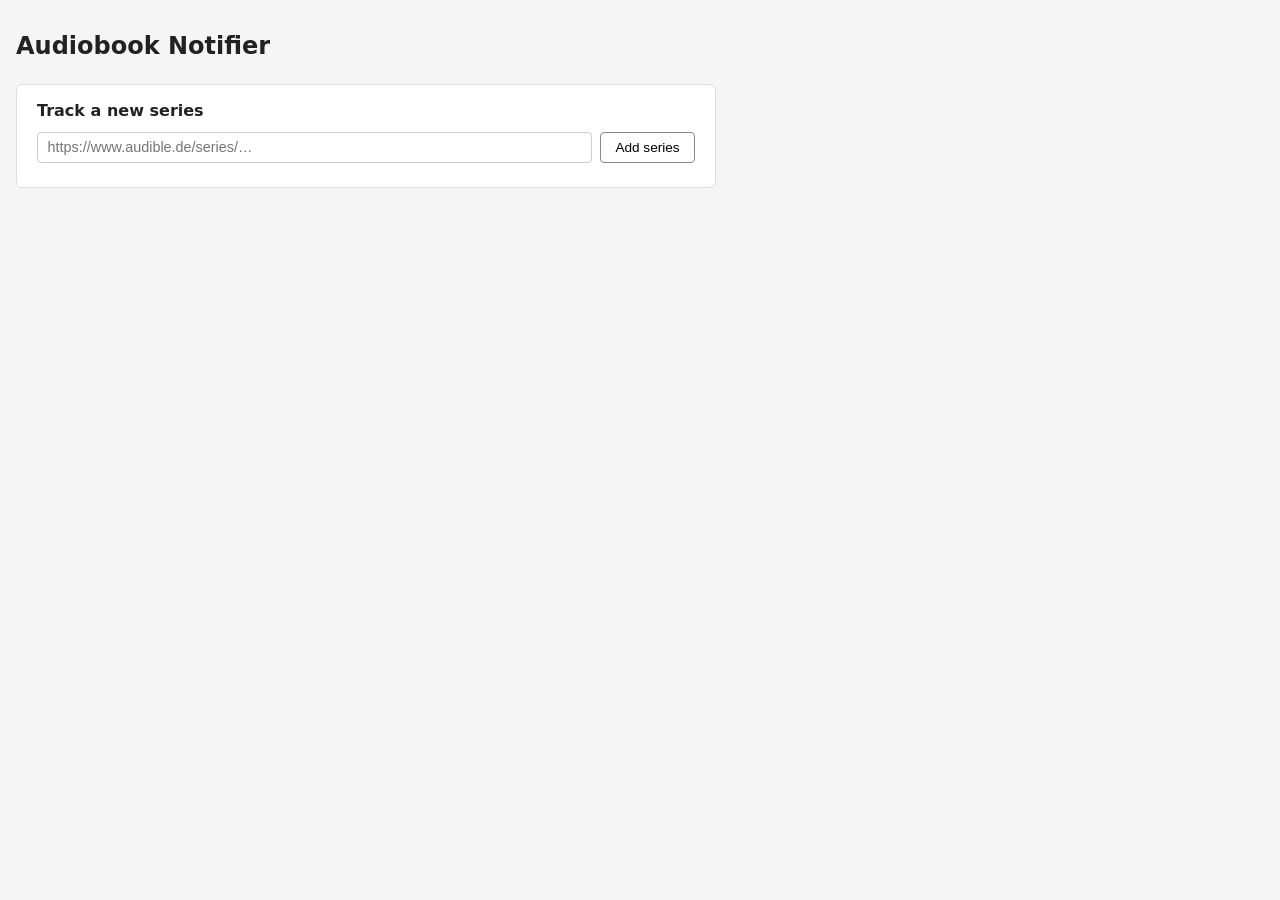
==== audiobook_notifier/static/index.html @ 4046e7dc "Convert scraper script into a full audiobook tracking web app Replaces the standalone audiobook_extr" ====
<!doctype html>
<html lang="en">
<head>
  <meta charset="UTF-8">
  <meta name="viewport" content="width=device-width, initial-scale=1.0">
  <title>Audiobook Notifier</title>
  <style>
    *, *::before, *::after { box-sizing: border-box; margin: 0; padding: 0; }

    body {
      font-family: system-ui, sans-serif;
      background: #f5f5f5;
      color: #222;
      padding: 2rem 1rem;
    }

    h1 { font-size: 1.5rem; margin-bottom: 1.5rem; }

    /* Add form */
    #add-section {
      background: #fff;
      border: 1px solid #ddd;
      border-radius: 6px;
      padding: 1rem 1.25rem;
      margin-bottom: 1.5rem;
      max-width: 700px;
    }
    #add-section h2 { font-size: 1rem; margin-bottom: 0.75rem; }
    #add-form { display: flex; gap: 0.5rem; }
    #url-input {
      flex: 1;
      padding: 0.4rem 0.6rem;
      border: 1px solid #ccc;
      border-radius: 4px;
      font-size: 0.9rem;
    }
    button {
      padding: 0.4rem 0.9rem;
      border: 1px solid #888;
      border-radius: 4px;
      background: #fff;
      cursor: pointer;
      font-size: 0.85rem;
      white-space: nowrap;
    }
    button:hover { background: #f0f0f0; }
    button.danger { border-color: #c00; color: #c00; }
    button.danger:hover { background: #fff0f0; }
    button:disabled { opacity: 0.5; cursor: default; }

    #add-error { color: #c00; font-size: 0.85rem; margin-top: 0.5rem; }

    /* Series list */
    #series-container { max-width: 700px; display: flex; flex-direction: column; gap: 1rem; }

    .series-card {
      background: #fff;
      border: 1px solid #ddd;
      border-radius: 6px;
      overflow: hidden;
    }

    .series-header {
      display: flex;
      align-items: center;
      gap: 0.5rem;
      padding: 0.75rem 1rem;
      cursor: pointer;
      user-select: none;
    }
    .series-header:hover { background: #fafafa; }

    .series-title { font-weight: 600; flex: 1; font-size: 0.95rem; }
    .series-title.pending { color: #888; font-style: italic; }

    .series-meta { font-size: 0.78rem; color: #666; white-space: nowrap; }

    /* Books table */
    .books-container { display: none; border-top: 1px solid #eee; overflow-x: auto; }
    .books-container.open { display: block; }

    table { width: 100%; border-collapse: collapse; font-size: 0.82rem; }
    th, td { text-align: left; padding: 0.45rem 0.75rem; border-bottom: 1px solid #eee; }
    th { background: #f9f9f9; font-weight: 600; color: #444; }
    tr:last-child td { border-bottom: none; }

    .empty-state { padding: 1rem; color: #888; font-size: 0.85rem; }

    #loading { color: #888; font-size: 0.9rem; }
  </style>
</head>
<body>
  <h1>Audiobook Notifier</h1>

  <section id="add-section">
    <h2>Track a new series</h2>
    <form id="add-form">
      <input
        type="url"
        id="url-input"
        placeholder="https://www.audible.de/series/…"
        required
      >
      <button type="submit">Add series</button>
    </form>
    <div id="add-error"></div>
  </section>

  <div id="loading">Loading…</div>
  <div id="series-container"></div>

  <script src="app.js"></script>
</body>
</html>
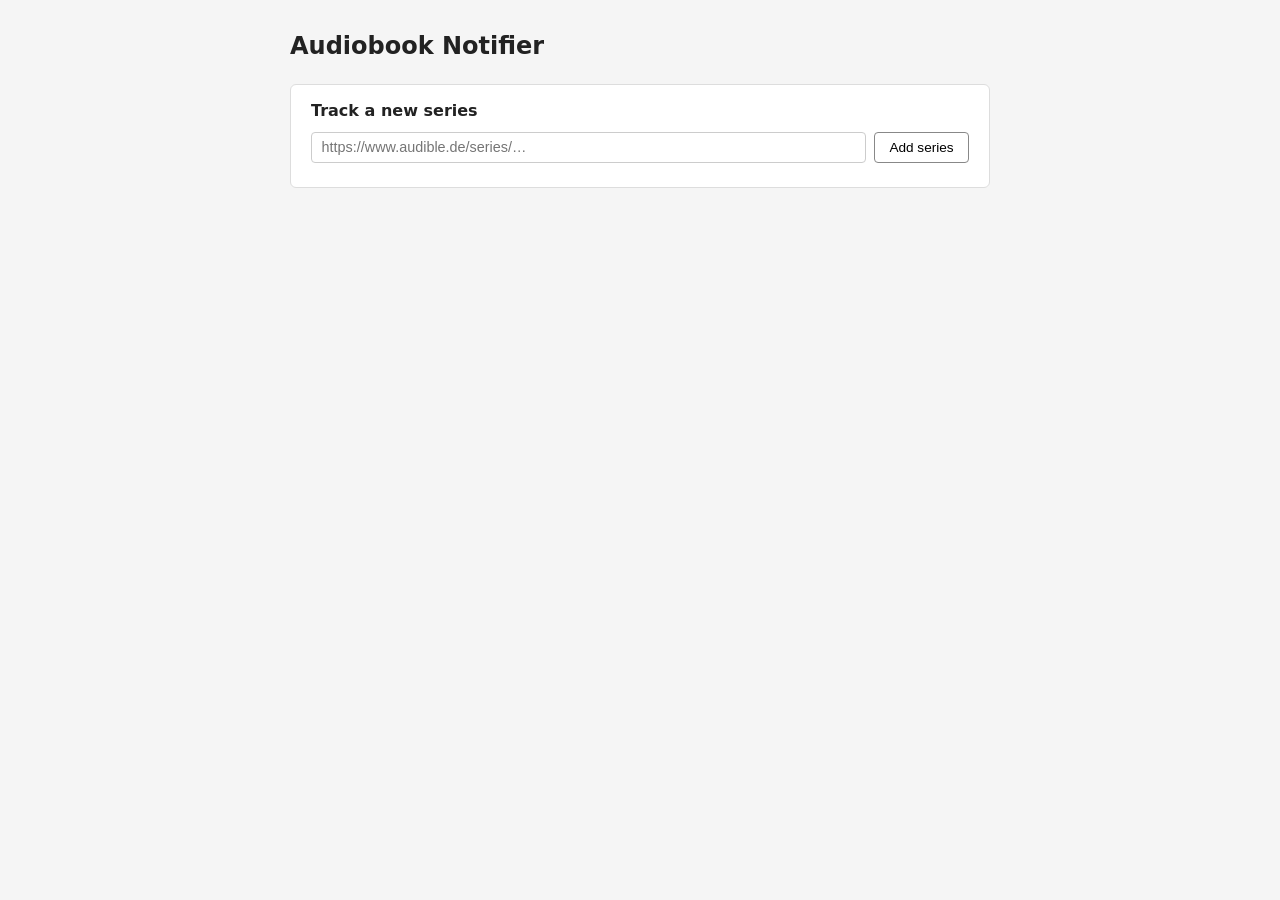
==== commit 1be38d16: "Center page content on wide screens Wrap all body-level elements in a <main> container styled with m" ====
--- a/audiobook_notifier/static/index.html
+++ b/audiobook_notifier/static/index.html
@@ -17,13 +17,14 @@
     h1 { font-size: 1.5rem; margin-bottom: 1.5rem; }
 
     /* Add form */
+    main { max-width: 700px; margin: 0 auto; }
+
     #add-section {
       background: #fff;
       border: 1px solid #ddd;
       border-radius: 6px;
       padding: 1rem 1.25rem;
       margin-bottom: 1.5rem;
-      max-width: 700px;
     }
     #add-section h2 { font-size: 1rem; margin-bottom: 0.75rem; }
     #add-form { display: flex; gap: 0.5rem; }
@@ -51,7 +52,7 @@
     #add-error { color: #c00; font-size: 0.85rem; margin-top: 0.5rem; }
 
     /* Series list */
-    #series-container { max-width: 700px; display: flex; flex-direction: column; gap: 1rem; }
+    #series-container { display: flex; flex-direction: column; gap: 1rem; }
 
     .series-card {
       background: #fff;
@@ -90,24 +91,26 @@
   </style>
 </head>
 <body>
-  <h1>Audiobook Notifier</h1>
+  <main>
+    <h1>Audiobook Notifier</h1>
 
-  <section id="add-section">
-    <h2>Track a new series</h2>
-    <form id="add-form">
-      <input
-        type="url"
-        id="url-input"
-        placeholder="https://www.audible.de/series/…"
-        required
-      >
-      <button type="submit">Add series</button>
-    </form>
-    <div id="add-error"></div>
-  </section>
+    <section id="add-section">
+      <h2>Track a new series</h2>
+      <form id="add-form">
+        <input
+          type="url"
+          id="url-input"
+          placeholder="https://www.audible.de/series/…"
+          required
+        >
+        <button type="submit">Add series</button>
+      </form>
+      <div id="add-error"></div>
+    </section>
 
-  <div id="loading">Loading…</div>
-  <div id="series-container"></div>
+    <div id="loading">Loading…</div>
+    <div id="series-container"></div>
+  </main>
 
   <script src="app.js"></script>
 </body>
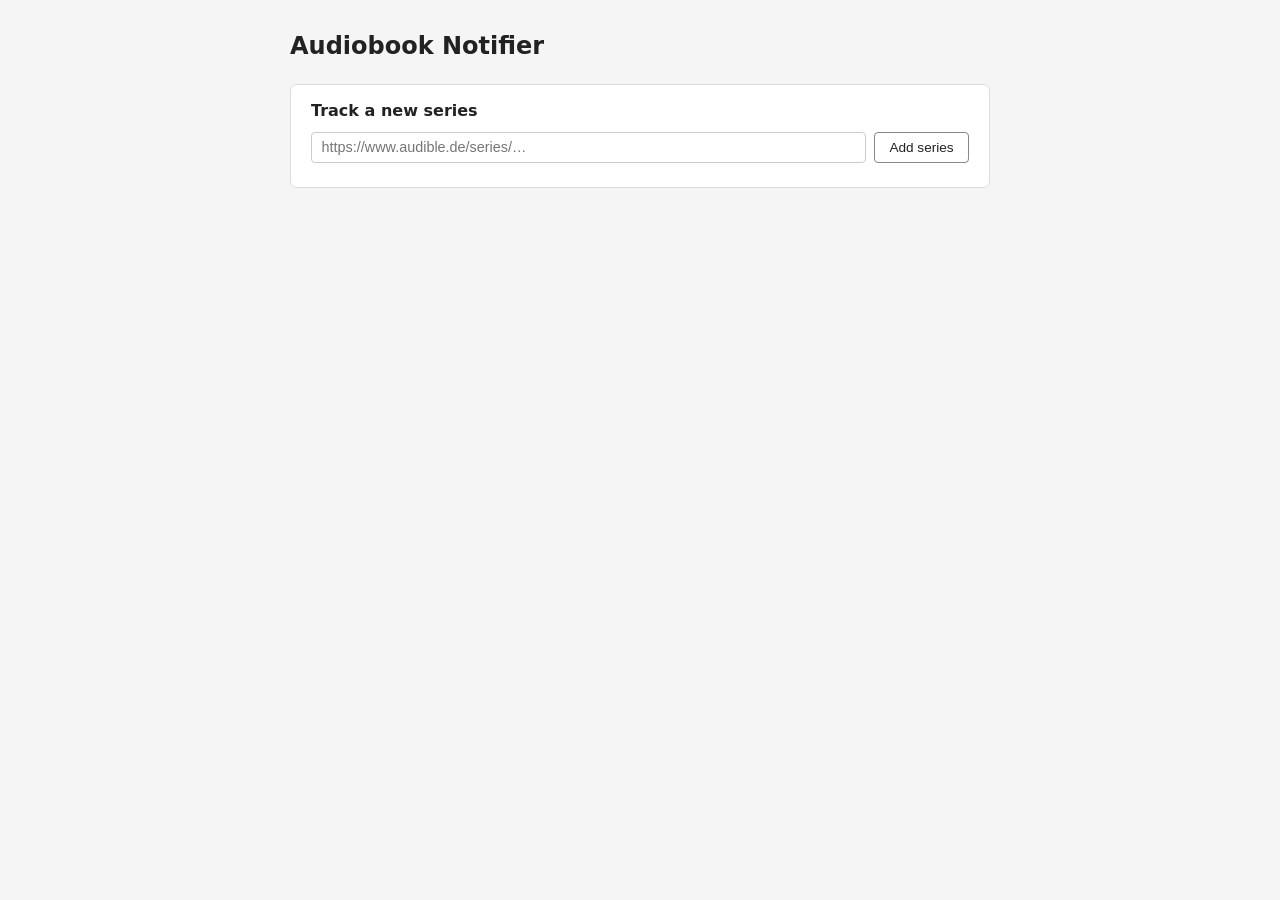
==== commit 2bac177d: "Add dark mode support via system preference Introduce CSS custom properties for all color values and" ====
--- a/audiobook_notifier/static/index.html
+++ b/audiobook_notifier/static/index.html
@@ -5,12 +5,50 @@
   <meta name="viewport" content="width=device-width, initial-scale=1.0">
   <title>Audiobook Notifier</title>
   <style>
+    :root {
+      --bg-page:         #f5f5f5;
+      --bg-card:         #ffffff;
+      --bg-hover:        #fafafa;
+      --bg-btn-hover:    #f0f0f0;
+      --bg-th:           #f9f9f9;
+      --bg-danger-hover: #fff0f0;
+      --color-text:      #222222;
+      --color-muted:     #888888;
+      --color-meta:      #666666;
+      --color-th:        #444444;
+      --color-danger:    #cc0000;
+      --border-card:     #dddddd;
+      --border-input:    #cccccc;
+      --border-btn:      #888888;
+      --border-divider:  #eeeeee;
+    }
+
+    @media (prefers-color-scheme: dark) {
+      :root {
+        --bg-page:         #1a1a1a;
+        --bg-card:         #2a2a2a;
+        --bg-hover:        #333333;
+        --bg-btn-hover:    #3a3a3a;
+        --bg-th:           #333333;
+        --bg-danger-hover: #3a1010;
+        --color-text:      #e0e0e0;
+        --color-muted:     #888888;
+        --color-meta:      #999999;
+        --color-th:        #aaaaaa;
+        --color-danger:    #ff6666;
+        --border-card:     #444444;
+        --border-input:    #555555;
+        --border-btn:      #666666;
+        --border-divider:  #3a3a3a;
+      }
+    }
+
     *, *::before, *::after { box-sizing: border-box; margin: 0; padding: 0; }
 
     body {
       font-family: system-ui, sans-serif;
-      background: #f5f5f5;
-      color: #222;
+      background: var(--bg-page);
+      color: var(--color-text);
       padding: 2rem 1rem;
     }
 
@@ -20,8 +58,8 @@
     main { max-width: 700px; margin: 0 auto; }
 
     #add-section {
-      background: #fff;
-      border: 1px solid #ddd;
+      background: var(--bg-card);
+      border: 1px solid var(--border-card);
       border-radius: 6px;
       padding: 1rem 1.25rem;
       margin-bottom: 1.5rem;
@@ -31,32 +69,35 @@
     #url-input {
       flex: 1;
       padding: 0.4rem 0.6rem;
-      border: 1px solid #ccc;
+      border: 1px solid var(--border-input);
       border-radius: 4px;
       font-size: 0.9rem;
+      background: var(--bg-card);
+      color: var(--color-text);
     }
     button {
       padding: 0.4rem 0.9rem;
-      border: 1px solid #888;
+      border: 1px solid var(--border-btn);
       border-radius: 4px;
-      background: #fff;
+      background: var(--bg-card);
+      color: var(--color-text);
       cursor: pointer;
       font-size: 0.85rem;
       white-space: nowrap;
     }
-    button:hover { background: #f0f0f0; }
-    button.danger { border-color: #c00; color: #c00; }
-    button.danger:hover { background: #fff0f0; }
+    button:hover { background: var(--bg-btn-hover); }
+    button.danger { border-color: var(--color-danger); color: var(--color-danger); }
+    button.danger:hover { background: var(--bg-danger-hover); }
     button:disabled { opacity: 0.5; cursor: default; }
 
-    #add-error { color: #c00; font-size: 0.85rem; margin-top: 0.5rem; }
+    #add-error { color: var(--color-danger); font-size: 0.85rem; margin-top: 0.5rem; }
 
     /* Series list */
     #series-container { display: flex; flex-direction: column; gap: 1rem; }
 
     .series-card {
-      background: #fff;
-      border: 1px solid #ddd;
+      background: var(--bg-card);
+      border: 1px solid var(--border-card);
       border-radius: 6px;
       overflow: hidden;
     }
@@ -69,25 +110,25 @@
       cursor: pointer;
       user-select: none;
     }
-    .series-header:hover { background: #fafafa; }
+    .series-header:hover { background: var(--bg-hover); }
 
     .series-title { font-weight: 600; flex: 1; font-size: 0.95rem; }
-    .series-title.pending { color: #888; font-style: italic; }
+    .series-title.pending { color: var(--color-muted); font-style: italic; }
 
-    .series-meta { font-size: 0.78rem; color: #666; white-space: nowrap; }
+    .series-meta { font-size: 0.78rem; color: var(--color-meta); white-space: nowrap; }
 
     /* Books table */
-    .books-container { display: none; border-top: 1px solid #eee; overflow-x: auto; }
+    .books-container { display: none; border-top: 1px solid var(--border-divider); overflow-x: auto; }
     .books-container.open { display: block; }
 
     table { width: 100%; border-collapse: collapse; font-size: 0.82rem; }
-    th, td { text-align: left; padding: 0.45rem 0.75rem; border-bottom: 1px solid #eee; }
-    th { background: #f9f9f9; font-weight: 600; color: #444; }
+    th, td { text-align: left; padding: 0.45rem 0.75rem; border-bottom: 1px solid var(--border-divider); }
+    th { background: var(--bg-th); font-weight: 600; color: var(--color-th); }
     tr:last-child td { border-bottom: none; }
 
-    .empty-state { padding: 1rem; color: #888; font-size: 0.85rem; }
+    .empty-state { padding: 1rem; color: var(--color-muted); font-size: 0.85rem; }
 
-    #loading { color: #888; font-size: 0.9rem; }
+    #loading { color: var(--color-muted); font-size: 0.9rem; }
   </style>
 </head>
 <body>
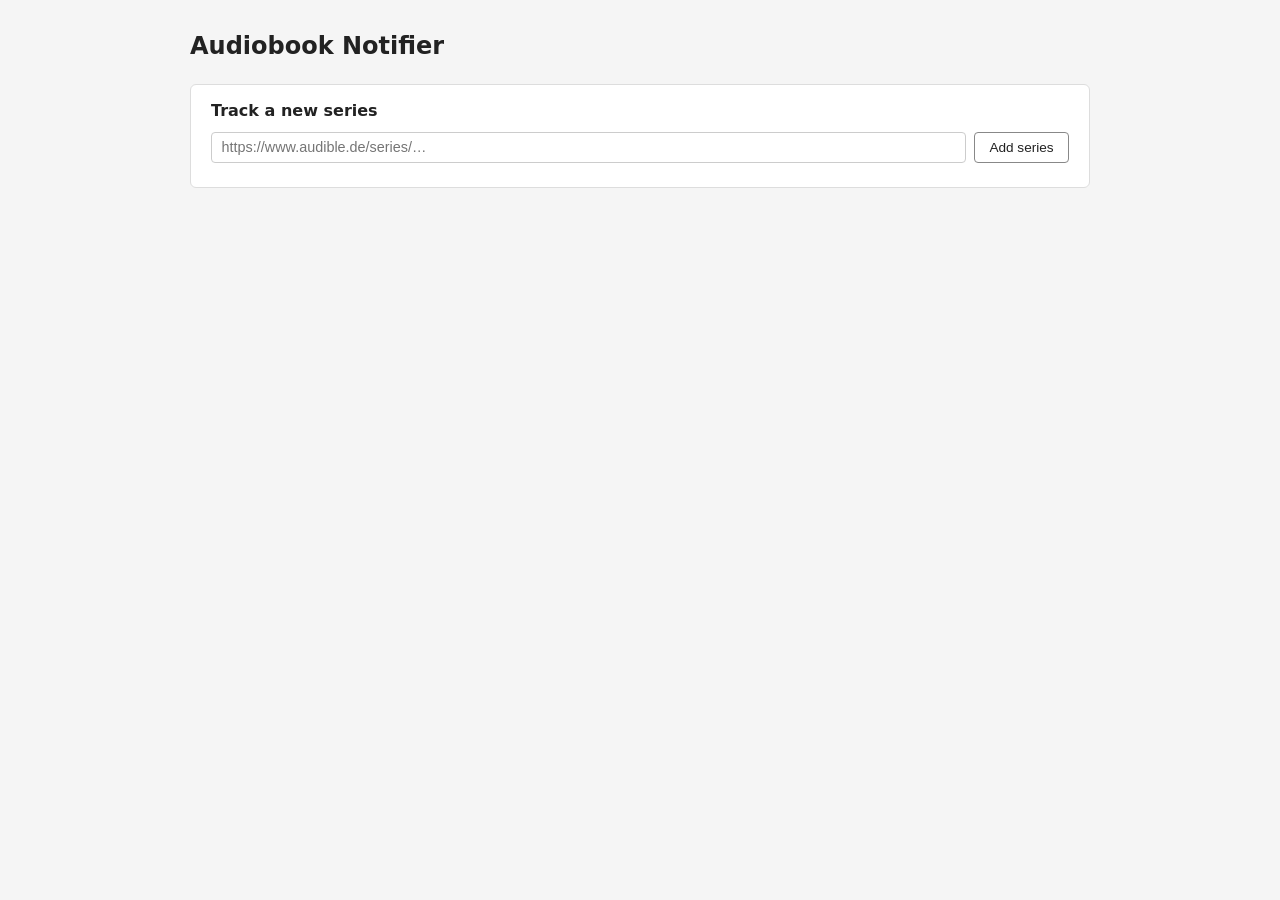
==== commit 506a2c4a: "Improve mobile responsiveness - Stack series title and metadata vertically so the scrape timestamp  " ====
--- a/audiobook_notifier/static/index.html
+++ b/audiobook_notifier/static/index.html
@@ -55,7 +55,7 @@
     h1 { font-size: 1.5rem; margin-bottom: 1.5rem; }
 
     /* Add form */
-    main { max-width: 700px; margin: 0 auto; }
+    main { max-width: 900px; margin: 0 auto; }
 
     #add-section {
       background: var(--bg-card);
@@ -92,6 +92,21 @@
 
     #add-error { color: var(--color-danger); font-size: 0.85rem; margin-top: 0.5rem; }
 
+    /* Upcoming releases */
+    #upcoming-section {
+      background: var(--bg-card);
+      border: 1px solid var(--border-card);
+      border-radius: 6px;
+      padding: 1rem 1.25rem;
+      margin-bottom: 1.5rem;
+    }
+    #upcoming-section h2 { font-size: 1rem; margin-bottom: 0.75rem; }
+    #upcoming-list { list-style: none; display: flex; flex-direction: column; gap: 0.75rem; }
+    #upcoming-list li { font-size: 0.88rem; display: flex; align-items: center; gap: 0.75rem; }
+    #upcoming-list .upcoming-text { display: flex; flex-direction: column; gap: 0.15rem; }
+    #upcoming-list .upcoming-date { color: var(--color-meta); }
+    #upcoming-list .upcoming-series { color: var(--color-muted); }
+
     /* Series list */
     #series-container { display: flex; flex-direction: column; gap: 1rem; }
 
@@ -112,10 +127,11 @@
     }
     .series-header:hover { background: var(--bg-hover); }
 
-    .series-title { font-weight: 600; flex: 1; font-size: 0.95rem; }
+    .series-title-wrap { flex: 1; min-width: 0; display: flex; flex-direction: column; gap: 0.15rem; }
+    .series-title { font-weight: 600; font-size: 0.95rem; }
     .series-title.pending { color: var(--color-muted); font-style: italic; }
 
-    .series-meta { font-size: 0.78rem; color: var(--color-meta); white-space: nowrap; }
+    .series-meta { font-size: 0.78rem; color: var(--color-meta); }
 
     /* Books table */
     .books-container { display: none; border-top: 1px solid var(--border-divider); overflow-x: auto; }
@@ -126,9 +142,27 @@
     th { background: var(--bg-th); font-weight: 600; color: var(--color-th); }
     tr:last-child td { border-bottom: none; }
 
+    .cover-stack { display: flex; align-items: center; flex-shrink: 0; }
+    .stack-thumb { position: relative; width: 36px; height: 36px; object-fit: cover; border-radius: 3px; border: 2px solid var(--bg-card); }
+    .stack-thumb + .stack-thumb { margin-left: -16px; }
+
+    .col-cover { width: 52px; padding-right: 4px; }
+    .cover-thumb { display: block; width: 40px; height: 40px; object-fit: cover; border-radius: 3px; }
+    #upcoming-list .cover-thumb { width: 44px; height: 44px; border-radius: 4px; flex-shrink: 0; }
+
+    a { color: inherit; text-decoration-color: var(--color-muted); }
+    a:hover { text-decoration-color: var(--color-text); }
+
     .empty-state { padding: 1rem; color: var(--color-muted); font-size: 0.85rem; }
 
     #loading { color: var(--color-muted); font-size: 0.9rem; }
+
+    @media (max-width: 560px) {
+      body { padding: 1rem 0.5rem; }
+      button { min-height: 44px; padding: 0.4rem 0.75rem; }
+      .col-narrator, .col-language, .col-duration { display: none; }
+      .stack-thumb + .stack-thumb { margin-left: -24px; }
+    }
   </style>
 </head>
 <body>
@@ -149,6 +183,11 @@
       <div id="add-error"></div>
     </section>
 
+    <section id="upcoming-section" style="display:none">
+      <h2>Upcoming releases</h2>
+      <ul id="upcoming-list"></ul>
+    </section>
+
     <div id="loading">Loading…</div>
     <div id="series-container"></div>
   </main>
